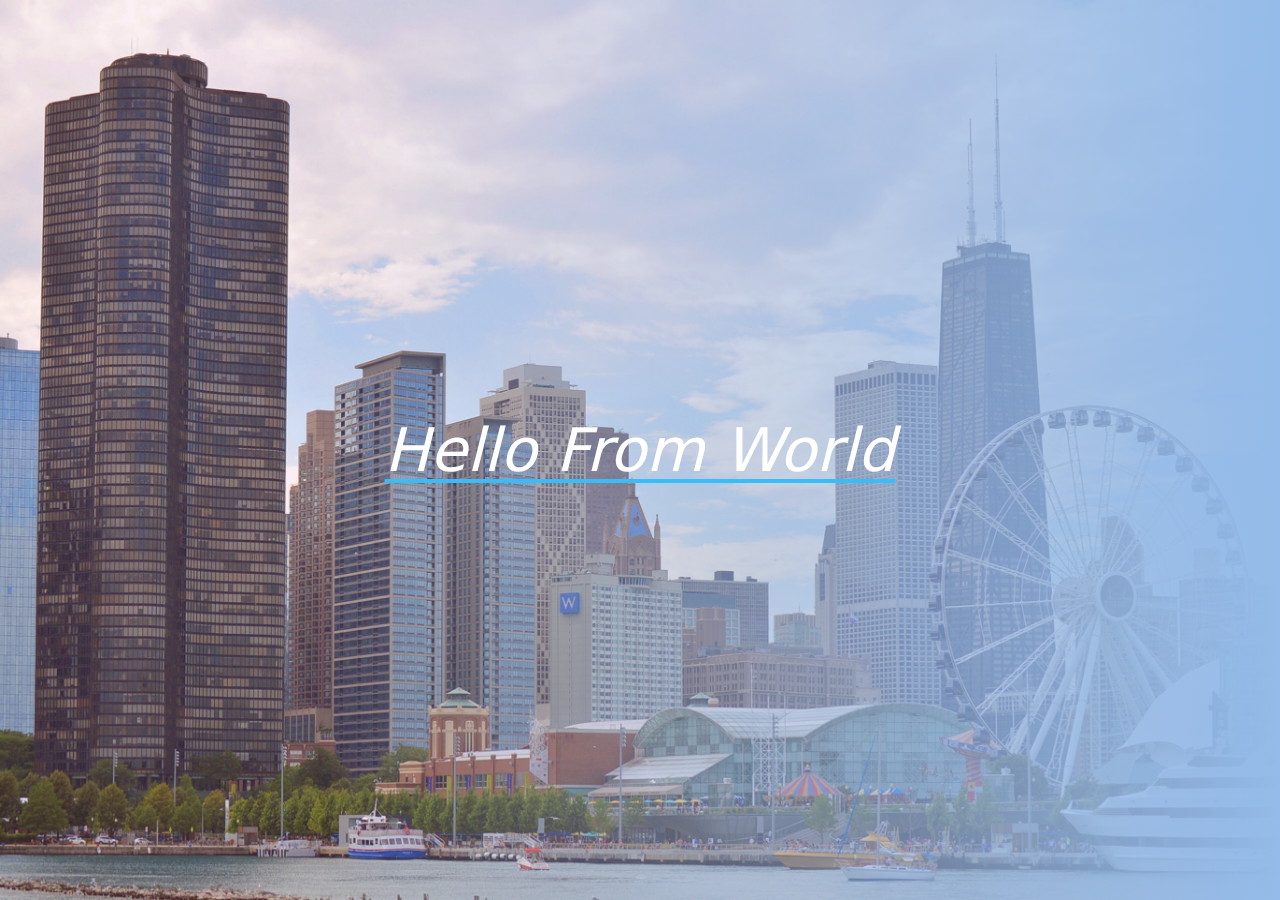
==== src/gradient.html @ 08b656a0 "add background gradient and image" ====
<!DOCTYPE html>
<html lang="en">
  <head>
    <meta charset="UTF-8" />
    <meta name="viewport" content="width=device-width, initial-scale=1.0" />
    <title>Document</title>
    <link href="./output.css" rel="stylesheet" />
    <link rel="stylesheet" href="style.css" />
  </head>
  <body>
    <section class="sect-3 w-full h-screen grid place-items-center">
      <h1
        class="text-6xl text-bold capitalize italic text-white underline underline-offset-8 decoration-sky-400 decoration-4"
      >
        Hello from world
      </h1>
    </section>
  </body>
</html>
---- src/output.css ----
/*
! tailwindcss v3.4.3 | MIT License | https://tailwindcss.com
*/

/*
1. Prevent padding and border from affecting element width. (https://github.com/mozdevs/cssremedy/issues/4)
2. Allow adding a border to an element by just adding a border-width. (https://github.com/tailwindcss/tailwindcss/pull/116)
*/

*,
::before,
::after {
  box-sizing: border-box;
  /* 1 */
  border-width: 0;
  /* 2 */
  border-style: solid;
  /* 2 */
  border-color: #e5e7eb;
  /* 2 */
}

::before,
::after {
  --tw-content: '';
}

/*
1. Use a consistent sensible line-height in all browsers.
2. Prevent adjustments of font size after orientation changes in iOS.
3. Use a more readable tab size.
4. Use the user's configured `sans` font-family by default.
5. Use the user's configured `sans` font-feature-settings by default.
6. Use the user's configured `sans` font-variation-settings by default.
7. Disable tap highlights on iOS
*/

html,
:host {
  line-height: 1.5;
  /* 1 */
  -webkit-text-size-adjust: 100%;
  /* 2 */
  -moz-tab-size: 4;
  /* 3 */
  -o-tab-size: 4;
     tab-size: 4;
  /* 3 */
  font-family: ui-sans-serif, system-ui, sans-serif, "Apple Color Emoji", "Segoe UI Emoji", "Segoe UI Symbol", "Noto Color Emoji";
  /* 4 */
  font-feature-settings: normal;
  /* 5 */
  font-variation-settings: normal;
  /* 6 */
  -webkit-tap-highlight-color: transparent;
  /* 7 */
}

/*
1. Remove the margin in all browsers.
2. Inherit line-height from `html` so users can set them as a class directly on the `html` element.
*/

body {
  margin: 0;
  /* 1 */
  line-height: inherit;
  /* 2 */
}

/*
1. Add the correct height in Firefox.
2. Correct the inheritance of border color in Firefox. (https://bugzilla.mozilla.org/show_bug.cgi?id=190655)
3. Ensure horizontal rules are visible by default.
*/

hr {
  height: 0;
  /* 1 */
  color: inherit;
  /* 2 */
  border-top-width: 1px;
  /* 3 */
}

/*
Add the correct text decoration in Chrome, Edge, and Safari.
*/

abbr:where([title]) {
  -webkit-text-decoration: underline dotted;
          text-decoration: underline dotted;
}

/*
Remove the default font size and weight for headings.
*/

h1,
h2,
h3,
h4,
h5,
h6 {
  font-size: inherit;
  font-weight: inherit;
}

/*
Reset links to optimize for opt-in styling instead of opt-out.
*/

a {
  color: inherit;
  text-decoration: inherit;
}

/*
Add the correct font weight in Edge and Safari.
*/

b,
strong {
  font-weight: bolder;
}

/*
1. Use the user's configured `mono` font-family by default.
2. Use the user's configured `mono` font-feature-settings by default.
3. Use the user's configured `mono` font-variation-settings by default.
4. Correct the odd `em` font sizing in all browsers.
*/

code,
kbd,
samp,
pre {
  font-family: ui-monospace, SFMono-Regular, Menlo, Monaco, Consolas, "Liberation Mono", "Courier New", monospace;
  /* 1 */
  font-feature-settings: normal;
  /* 2 */
  font-variation-settings: normal;
  /* 3 */
  font-size: 1em;
  /* 4 */
}

/*
Add the correct font size in all browsers.
*/

small {
  font-size: 80%;
}

/*
Prevent `sub` and `sup` elements from affecting the line height in all browsers.
*/

sub,
sup {
  font-size: 75%;
  line-height: 0;
  position: relative;
  vertical-align: baseline;
}

sub {
  bottom: -0.25em;
}

sup {
  top: -0.5em;
}

/*
1. Remove text indentation from table contents in Chrome and Safari. (https://bugs.chromium.org/p/chromium/issues/detail?id=999088, https://bugs.webkit.org/show_bug.cgi?id=201297)
2. Correct table border color inheritance in all Chrome and Safari. (https://bugs.chromium.org/p/chromium/issues/detail?id=935729, https://bugs.webkit.org/show_bug.cgi?id=195016)
3. Remove gaps between table borders by default.
*/

table {
  text-indent: 0;
  /* 1 */
  border-color: inherit;
  /* 2 */
  border-collapse: collapse;
  /* 3 */
}

/*
1. Change the font styles in all browsers.
2. Remove the margin in Firefox and Safari.
3. Remove default padding in all browsers.
*/

button,
input,
optgroup,
select,
textarea {
  font-family: inherit;
  /* 1 */
  font-feature-settings: inherit;
  /* 1 */
  font-variation-settings: inherit;
  /* 1 */
  font-size: 100%;
  /* 1 */
  font-weight: inherit;
  /* 1 */
  line-height: inherit;
  /* 1 */
  letter-spacing: inherit;
  /* 1 */
  color: inherit;
  /* 1 */
  margin: 0;
  /* 2 */
  padding: 0;
  /* 3 */
}

/*
Remove the inheritance of text transform in Edge and Firefox.
*/

button,
select {
  text-transform: none;
}

/*
1. Correct the inability to style clickable types in iOS and Safari.
2. Remove default button styles.
*/

button,
input:where([type='button']),
input:where([type='reset']),
input:where([type='submit']) {
  -webkit-appearance: button;
  /* 1 */
  background-color: transparent;
  /* 2 */
  background-image: none;
  /* 2 */
}

/*
Use the modern Firefox focus style for all focusable elements.
*/

:-moz-focusring {
  outline: auto;
}

/*
Remove the additional `:invalid` styles in Firefox. (https://github.com/mozilla/gecko-dev/blob/2f9eacd9d3d995c937b4251a5557d95d494c9be1/layout/style/res/forms.css#L728-L737)
*/

:-moz-ui-invalid {
  box-shadow: none;
}

/*
Add the correct vertical alignment in Chrome and Firefox.
*/

progress {
  vertical-align: baseline;
}

/*
Correct the cursor style of increment and decrement buttons in Safari.
*/

::-webkit-inner-spin-button,
::-webkit-outer-spin-button {
  height: auto;
}

/*
1. Correct the odd appearance in Chrome and Safari.
2. Correct the outline style in Safari.
*/

[type='search'] {
  -webkit-appearance: textfield;
  /* 1 */
  outline-offset: -2px;
  /* 2 */
}

/*
Remove the inner padding in Chrome and Safari on macOS.
*/

::-webkit-search-decoration {
  -webkit-appearance: none;
}

/*
1. Correct the inability to style clickable types in iOS and Safari.
2. Change font properties to `inherit` in Safari.
*/

::-webkit-file-upload-button {
  -webkit-appearance: button;
  /* 1 */
  font: inherit;
  /* 2 */
}

/*
Add the correct display in Chrome and Safari.
*/

summary {
  display: list-item;
}

/*
Removes the default spacing and border for appropriate elements.
*/

blockquote,
dl,
dd,
h1,
h2,
h3,
h4,
h5,
h6,
hr,
figure,
p,
pre {
  margin: 0;
}

fieldset {
  margin: 0;
  padding: 0;
}

legend {
  padding: 0;
}

ol,
ul,
menu {
  list-style: none;
  margin: 0;
  padding: 0;
}

/*
Reset default styling for dialogs.
*/

dialog {
  padding: 0;
}

/*
Prevent resizing textareas horizontally by default.
*/

textarea {
  resize: vertical;
}

/*
1. Reset the default placeholder opacity in Firefox. (https://github.com/tailwindlabs/tailwindcss/issues/3300)
2. Set the default placeholder color to the user's configured gray 400 color.
*/

input::-moz-placeholder, textarea::-moz-placeholder {
  opacity: 1;
  /* 1 */
  color: #9ca3af;
  /* 2 */
}

input::placeholder,
textarea::placeholder {
  opacity: 1;
  /* 1 */
  color: #9ca3af;
  /* 2 */
}

/*
Set the default cursor for buttons.
*/

button,
[role="button"] {
  cursor: pointer;
}

/*
Make sure disabled buttons don't get the pointer cursor.
*/

:disabled {
  cursor: default;
}

/*
1. Make replaced elements `display: block` by default. (https://github.com/mozdevs/cssremedy/issues/14)
2. Add `vertical-align: middle` to align replaced elements more sensibly by default. (https://github.com/jensimmons/cssremedy/issues/14#issuecomment-634934210)
   This can trigger a poorly considered lint error in some tools but is included by design.
*/

img,
svg,
video,
canvas,
audio,
iframe,
embed,
object {
  display: block;
  /* 1 */
  vertical-align: middle;
  /* 2 */
}

/*
Constrain images and videos to the parent width and preserve their intrinsic aspect ratio. (https://github.com/mozdevs/cssremedy/issues/14)
*/

img,
video {
  max-width: 100%;
  height: auto;
}

/* Make elements with the HTML hidden attribute stay hidden by default */

[hidden] {
  display: none;
}

*, ::before, ::after {
  --tw-border-spacing-x: 0;
  --tw-border-spacing-y: 0;
  --tw-translate-x: 0;
  --tw-translate-y: 0;
  --tw-rotate: 0;
  --tw-skew-x: 0;
  --tw-skew-y: 0;
  --tw-scale-x: 1;
  --tw-scale-y: 1;
  --tw-pan-x:  ;
  --tw-pan-y:  ;
  --tw-pinch-zoom:  ;
  --tw-scroll-snap-strictness: proximity;
  --tw-gradient-from-position:  ;
  --tw-gradient-via-position:  ;
  --tw-gradient-to-position:  ;
  --tw-ordinal:  ;
  --tw-slashed-zero:  ;
  --tw-numeric-figure:  ;
  --tw-numeric-spacing:  ;
  --tw-numeric-fraction:  ;
  --tw-ring-inset:  ;
  --tw-ring-offset-width: 0px;
  --tw-ring-offset-color: #fff;
  --tw-ring-color: rgb(59 130 246 / 0.5);
  --tw-ring-offset-shadow: 0 0 #0000;
  --tw-ring-shadow: 0 0 #0000;
  --tw-shadow: 0 0 #0000;
  --tw-shadow-colored: 0 0 #0000;
  --tw-blur:  ;
  --tw-brightness:  ;
  --tw-contrast:  ;
  --tw-grayscale:  ;
  --tw-hue-rotate:  ;
  --tw-invert:  ;
  --tw-saturate:  ;
  --tw-sepia:  ;
  --tw-drop-shadow:  ;
  --tw-backdrop-blur:  ;
  --tw-backdrop-brightness:  ;
  --tw-backdrop-contrast:  ;
  --tw-backdrop-grayscale:  ;
  --tw-backdrop-hue-rotate:  ;
  --tw-backdrop-invert:  ;
  --tw-backdrop-opacity:  ;
  --tw-backdrop-saturate:  ;
  --tw-backdrop-sepia:  ;
  --tw-contain-size:  ;
  --tw-contain-layout:  ;
  --tw-contain-paint:  ;
  --tw-contain-style:  ;
}

::backdrop {
  --tw-border-spacing-x: 0;
  --tw-border-spacing-y: 0;
  --tw-translate-x: 0;
  --tw-translate-y: 0;
  --tw-rotate: 0;
  --tw-skew-x: 0;
  --tw-skew-y: 0;
  --tw-scale-x: 1;
  --tw-scale-y: 1;
  --tw-pan-x:  ;
  --tw-pan-y:  ;
  --tw-pinch-zoom:  ;
  --tw-scroll-snap-strictness: proximity;
  --tw-gradient-from-position:  ;
  --tw-gradient-via-position:  ;
  --tw-gradient-to-position:  ;
  --tw-ordinal:  ;
  --tw-slashed-zero:  ;
  --tw-numeric-figure:  ;
  --tw-numeric-spacing:  ;
  --tw-numeric-fraction:  ;
  --tw-ring-inset:  ;
  --tw-ring-offset-width: 0px;
  --tw-ring-offset-color: #fff;
  --tw-ring-color: rgb(59 130 246 / 0.5);
  --tw-ring-offset-shadow: 0 0 #0000;
  --tw-ring-shadow: 0 0 #0000;
  --tw-shadow: 0 0 #0000;
  --tw-shadow-colored: 0 0 #0000;
  --tw-blur:  ;
  --tw-brightness:  ;
  --tw-contrast:  ;
  --tw-grayscale:  ;
  --tw-hue-rotate:  ;
  --tw-invert:  ;
  --tw-saturate:  ;
  --tw-sepia:  ;
  --tw-drop-shadow:  ;
  --tw-backdrop-blur:  ;
  --tw-backdrop-brightness:  ;
  --tw-backdrop-contrast:  ;
  --tw-backdrop-grayscale:  ;
  --tw-backdrop-hue-rotate:  ;
  --tw-backdrop-invert:  ;
  --tw-backdrop-opacity:  ;
  --tw-backdrop-saturate:  ;
  --tw-backdrop-sepia:  ;
  --tw-contain-size:  ;
  --tw-contain-layout:  ;
  --tw-contain-paint:  ;
  --tw-contain-style:  ;
}

.grid {
  display: grid;
}

.h-screen {
  height: 100vh;
}

.w-full {
  width: 100%;
}

.place-items-center {
  place-items: center;
}

.bg-black {
  --tw-bg-opacity: 1;
  background-color: rgb(0 0 0 / var(--tw-bg-opacity));
}

.bg-red-100 {
  --tw-bg-opacity: 1;
  background-color: rgb(254 226 226 / var(--tw-bg-opacity));
}

.bg-gradient-to-r {
  background-image: linear-gradient(to right, var(--tw-gradient-stops));
}

.from-cyan-500 {
  --tw-gradient-from: #06b6d4 var(--tw-gradient-from-position);
  --tw-gradient-to: rgb(6 182 212 / 0) var(--tw-gradient-to-position);
  --tw-gradient-stops: var(--tw-gradient-from), var(--tw-gradient-to);
}

.from-violet-500 {
  --tw-gradient-from: #8b5cf6 var(--tw-gradient-from-position);
  --tw-gradient-to: rgb(139 92 246 / 0) var(--tw-gradient-to-position);
  --tw-gradient-stops: var(--tw-gradient-from), var(--tw-gradient-to);
}

.from-violet-200 {
  --tw-gradient-from: #ddd6fe var(--tw-gradient-from-position);
  --tw-gradient-to: rgb(221 214 254 / 0) var(--tw-gradient-to-position);
  --tw-gradient-stops: var(--tw-gradient-from), var(--tw-gradient-to);
}

.to-blue-500 {
  --tw-gradient-to: #3b82f6 var(--tw-gradient-to-position);
}

.to-fuchsia-500 {
  --tw-gradient-to: #d946ef var(--tw-gradient-to-position);
}

.to-pink-200 {
  --tw-gradient-to: #fbcfe8 var(--tw-gradient-to-position);
}

.bg-fixed {
  background-attachment: fixed;
}

.text-center {
  text-align: center;
}

.text-2xl {
  font-size: 1.5rem;
  line-height: 2rem;
}

.text-xl {
  font-size: 1.25rem;
  line-height: 1.75rem;
}

.text-4xl {
  font-size: 2.25rem;
  line-height: 2.5rem;
}

.text-5xl {
  font-size: 3rem;
  line-height: 1;
}

.text-6xl {
  font-size: 3.75rem;
  line-height: 1;
}

.text-7xl {
  font-size: 4.5rem;
  line-height: 1;
}

.font-bold {
  font-weight: 700;
}

.capitalize {
  text-transform: capitalize;
}

.italic {
  font-style: italic;
}

.text-red-300 {
  --tw-text-opacity: 1;
  color: rgb(252 165 165 / var(--tw-text-opacity));
}

.text-red-500 {
  --tw-text-opacity: 1;
  color: rgb(239 68 68 / var(--tw-text-opacity));
}

.text-white {
  --tw-text-opacity: 1;
  color: rgb(255 255 255 / var(--tw-text-opacity));
}

.underline {
  text-decoration-line: underline;
}

.decoration-sky-400 {
  text-decoration-color: #38bdf8;
}

.decoration-8 {
  text-decoration-thickness: 8px;
}

.decoration-4 {
  text-decoration-thickness: 4px;
}

.underline-offset-8 {
  text-underline-offset: 8px;
}
---- src/style.css ----
.section-1{
    background-image: url('../assets/image1.jpg');
    background-repeat: no-repeat;
    background-size: 100% 100%;
    background-attachment: fixed;

}
.section-2{
    background-image: url('../assets/pexels-cottonbro-7319358.jpg');
    
    background-repeat: no-repeat;
    background-size: 100% 100%;
    background-attachment: fixed;

}
.section-3{
    background-image: url('../assets/pexels-pixabay-161963.jpg');
    background-repeat: no-repeat;
    background-size: 100% 100%;
    background-attachment: fixed;

}
.section-4{
    background-image: url('../assets/pexels-souvenirpixels-1542495.jpg');
    background-repeat: no-repeat;
    background-size: 100% 100%;
    background-attachment: fixed;
}

.sect-3{
    background-image: linear-gradient(90deg, rgba(238,174,202,0.2) 25%, rgba(148,187,233,1) 100%),url('../assets/pexels-pixabay-161963.jpg');
    background-repeat: no-repeat;
    background-size: 100% 100%;
    background-attachment: fixed;

}
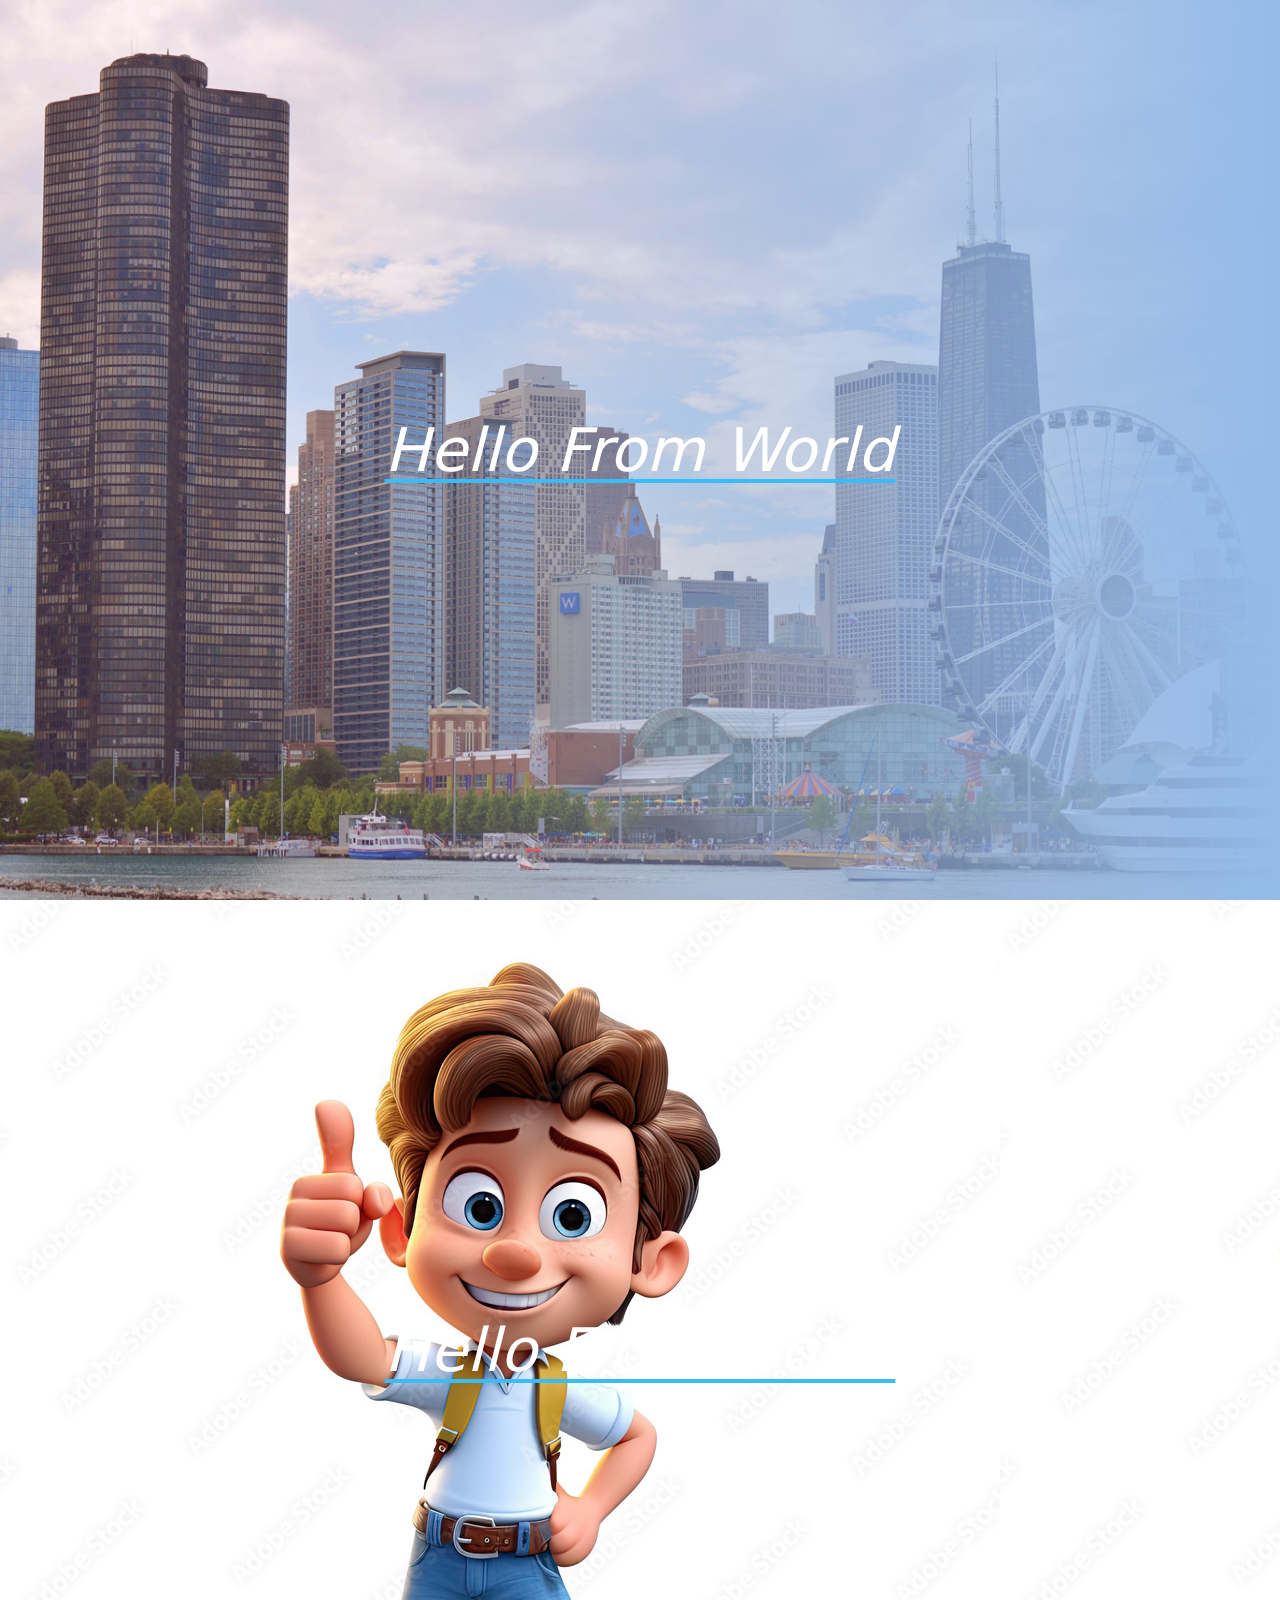
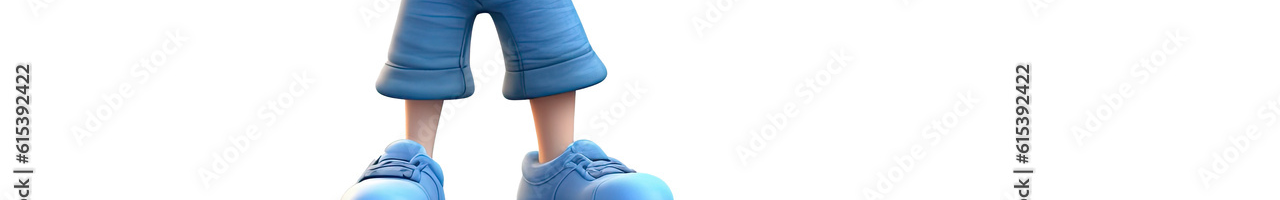
==== commit 1dc3a728: "add filters" ====
--- a/src/gradient.html
+++ b/src/gradient.html
@@ -6,6 +6,7 @@
     <title>Document</title>
     <link href="./output.css" rel="stylesheet" />
     <link rel="stylesheet" href="style.css" />
+    <link rel="stylesheet" href="" />
   </head>
   <body>
     <section class="sect-3 w-full h-screen grid place-items-center">
@@ -15,5 +16,15 @@
         Hello from world
       </h1>
     </section>
+
+    <section
+      class="bg-[url('../assets/cartoon.jpg')] w-full h-screen grid place-items-center"
+    >
+      <h1
+        class="text-6xl text-bold capitalize italic text-white underline underline-offset-8 decoration-sky-400 decoration-4"
+      >
+        Hello from world
+      </h1>
+    </section>
   </body>
 </html>
--- a/src/output.css
+++ b/src/output.css
@@ -554,20 +554,131 @@
   --tw-contain-style:  ;
 }
 
+.absolute {
+  position: absolute;
+}
+
+.relative {
+  position: relative;
+}
+
+.left-0 {
+  left: 0px;
+}
+
+.top-0 {
+  top: 0px;
+}
+
+.flex {
+  display: flex;
+}
+
 .grid {
   display: grid;
 }
 
+.hidden {
+  display: none;
+}
+
+.h-96 {
+  height: 24rem;
+}
+
+.h-\[30rem\] {
+  height: 30rem;
+}
+
+.h-\[50rem\] {
+  height: 50rem;
+}
+
 .h-screen {
   height: 100vh;
 }
 
+.h-\[20rem\] {
+  height: 20rem;
+}
+
+.h-\[10rem\] {
+  height: 10rem;
+}
+
+.h-full {
+  height: 100%;
+}
+
+.h-\[10rem0\] {
+  height: 10rem0;
+}
+
+.h-64 {
+  height: 16rem;
+}
+
+.w-1\/2 {
+  width: 50%;
+}
+
+.w-96 {
+  width: 24rem;
+}
+
+.w-\[30rem\] {
+  width: 30rem;
+}
+
 .w-full {
   width: 100%;
 }
 
+.w-\[\] {
+  width: ;
+}
+
+.w-\[10rem\] {
+  width: 10rem;
+}
+
+.w-64 {
+  width: 16rem;
+}
+
+.flex-row {
+  flex-direction: row;
+}
+
 .place-items-center {
   place-items: center;
+}
+
+.items-center {
+  align-items: center;
+}
+
+.border-2 {
+  border-width: 2px;
+}
+
+.border {
+  border-width: 1px;
+}
+
+.border-pink-500 {
+  --tw-border-opacity: 1;
+  border-color: rgb(236 72 153 / var(--tw-border-opacity));
+}
+
+.border-red-400 {
+  --tw-border-opacity: 1;
+  border-color: rgb(248 113 113 / var(--tw-border-opacity));
+}
+
+.border-white {
+  --tw-border-opacity: 1;
+  border-color: rgb(255 255 255 / var(--tw-border-opacity));
 }
 
 .bg-black {
@@ -575,43 +686,55 @@
   background-color: rgb(0 0 0 / var(--tw-bg-opacity));
 }
 
-.bg-red-100 {
+.bg-pink-600 {
   --tw-bg-opacity: 1;
-  background-color: rgb(254 226 226 / var(--tw-bg-opacity));
-}
-
-.bg-gradient-to-r {
-  background-image: linear-gradient(to right, var(--tw-gradient-stops));
-}
-
-.from-cyan-500 {
-  --tw-gradient-from: #06b6d4 var(--tw-gradient-from-position);
-  --tw-gradient-to: rgb(6 182 212 / 0) var(--tw-gradient-to-position);
-  --tw-gradient-stops: var(--tw-gradient-from), var(--tw-gradient-to);
-}
-
-.from-violet-500 {
-  --tw-gradient-from: #8b5cf6 var(--tw-gradient-from-position);
-  --tw-gradient-to: rgb(139 92 246 / 0) var(--tw-gradient-to-position);
-  --tw-gradient-stops: var(--tw-gradient-from), var(--tw-gradient-to);
-}
-
-.from-violet-200 {
-  --tw-gradient-from: #ddd6fe var(--tw-gradient-from-position);
-  --tw-gradient-to: rgb(221 214 254 / 0) var(--tw-gradient-to-position);
-  --tw-gradient-stops: var(--tw-gradient-from), var(--tw-gradient-to);
-}
-
-.to-blue-500 {
-  --tw-gradient-to: #3b82f6 var(--tw-gradient-to-position);
-}
-
-.to-fuchsia-500 {
-  --tw-gradient-to: #d946ef var(--tw-gradient-to-position);
-}
-
-.to-pink-200 {
-  --tw-gradient-to: #fbcfe8 var(--tw-gradient-to-position);
+  background-color: rgb(219 39 119 / var(--tw-bg-opacity));
+}
+
+.bg-\[\] {
+  background-color: ;
+}
+
+.bg-gray-200 {
+  --tw-bg-opacity: 1;
+  background-color: rgb(229 231 235 / var(--tw-bg-opacity));
+}
+
+.bg-blue-500 {
+  --tw-bg-opacity: 1;
+  background-color: rgb(59 130 246 / var(--tw-bg-opacity));
+}
+
+.bg-\[url\(\'\/assets\/cartoon\.jpg\'\)\] {
+  background-image: url('/assets/cartoon.jpg');
+}
+
+.bg-\[url\(\'\.\.\/assets\/cartoon\.jpg\'\)\] {
+  background-image: url('../assets/cartoon.jpg');
+}
+
+.bg-\[url\(\)\] {
+  background-image: url();
+}
+
+.bg-\[url\(\'\.\.\/a\'\)\] {
+  background-image: url('../a');
+}
+
+.bg-\[url\(\'\.\.\/assets\/\'\)\] {
+  background-image: url('../assets/');
+}
+
+.bg-\[url\(\'\.\.\/assets\/pexels-pixabay-161963\'\)\] {
+  background-image: url('../assets/pexels-pixabay-161963');
+}
+
+.bg-\[url\(\'\.\.\/assets\/pexels-pixabay-161963\.jpg\'\)\] {
+  background-image: url('../assets/pexels-pixabay-161963.jpg');
+}
+
+.bg-cover {
+  background-size: cover;
 }
 
 .bg-fixed {
@@ -627,31 +750,26 @@
   line-height: 2rem;
 }
 
+.text-3xl {
+  font-size: 1.875rem;
+  line-height: 2.25rem;
+}
+
+.text-6xl {
+  font-size: 3.75rem;
+  line-height: 1;
+}
+
+.text-7xl {
+  font-size: 4.5rem;
+  line-height: 1;
+}
+
 .text-xl {
   font-size: 1.25rem;
   line-height: 1.75rem;
 }
 
-.text-4xl {
-  font-size: 2.25rem;
-  line-height: 2.5rem;
-}
-
-.text-5xl {
-  font-size: 3rem;
-  line-height: 1;
-}
-
-.text-6xl {
-  font-size: 3.75rem;
-  line-height: 1;
-}
-
-.text-7xl {
-  font-size: 4.5rem;
-  line-height: 1;
-}
-
 .font-bold {
   font-weight: 700;
 }
@@ -662,16 +780,6 @@
 
 .italic {
   font-style: italic;
-}
-
-.text-red-300 {
-  --tw-text-opacity: 1;
-  color: rgb(252 165 165 / var(--tw-text-opacity));
-}
-
-.text-red-500 {
-  --tw-text-opacity: 1;
-  color: rgb(239 68 68 / var(--tw-text-opacity));
 }
 
 .text-white {
@@ -679,6 +787,11 @@
   color: rgb(255 255 255 / var(--tw-text-opacity));
 }
 
+.text-black {
+  --tw-text-opacity: 1;
+  color: rgb(0 0 0 / var(--tw-text-opacity));
+}
+
 .underline {
   text-decoration-line: underline;
 }
@@ -687,14 +800,88 @@
   text-decoration-color: #38bdf8;
 }
 
-.decoration-8 {
-  text-decoration-thickness: 8px;
-}
-
 .decoration-4 {
   text-decoration-thickness: 4px;
 }
 
 .underline-offset-8 {
   text-underline-offset: 8px;
+}
+
+.opacity-0 {
+  opacity: 0;
+}
+
+.blur {
+  --tw-blur: blur(8px);
+  filter: var(--tw-blur) var(--tw-brightness) var(--tw-contrast) var(--tw-grayscale) var(--tw-hue-rotate) var(--tw-invert) var(--tw-saturate) var(--tw-sepia) var(--tw-drop-shadow);
+}
+
+.blur-none {
+  --tw-blur: blur(0);
+  filter: var(--tw-blur) var(--tw-brightness) var(--tw-contrast) var(--tw-grayscale) var(--tw-hue-rotate) var(--tw-invert) var(--tw-saturate) var(--tw-sepia) var(--tw-drop-shadow);
+}
+
+.brightness-0 {
+  --tw-brightness: brightness(0);
+  filter: var(--tw-blur) var(--tw-brightness) var(--tw-contrast) var(--tw-grayscale) var(--tw-hue-rotate) var(--tw-invert) var(--tw-saturate) var(--tw-sepia) var(--tw-drop-shadow);
+}
+
+.transition-opacity {
+  transition-property: opacity;
+  transition-timing-function: cubic-bezier(0.4, 0, 0.2, 1);
+  transition-duration: 150ms;
+}
+
+.delay-300 {
+  transition-delay: 300ms;
+}
+
+.delay-500 {
+  transition-delay: 500ms;
+}
+
+.duration-300 {
+  transition-duration: 300ms;
+}
+
+.hover\:block:hover {
+  display: block;
+}
+
+.hover\:cursor-pointer:hover {
+  cursor: pointer;
+}
+
+.hover\:bg-red-200:hover {
+  --tw-bg-opacity: 1;
+  background-color: rgb(254 202 202 / var(--tw-bg-opacity));
+}
+
+.hover\:opacity-100:hover {
+  opacity: 1;
+}
+
+.hover\:blur-sm:hover {
+  --tw-blur: blur(4px);
+  filter: var(--tw-blur) var(--tw-brightness) var(--tw-contrast) var(--tw-grayscale) var(--tw-hue-rotate) var(--tw-invert) var(--tw-saturate) var(--tw-sepia) var(--tw-drop-shadow);
+}
+
+.hover\:blur-lg:hover {
+  --tw-blur: blur(16px);
+  filter: var(--tw-blur) var(--tw-brightness) var(--tw-contrast) var(--tw-grayscale) var(--tw-hue-rotate) var(--tw-invert) var(--tw-saturate) var(--tw-sepia) var(--tw-drop-shadow);
+}
+
+.hover\:brightness-0:hover {
+  --tw-brightness: brightness(0);
+  filter: var(--tw-blur) var(--tw-brightness) var(--tw-contrast) var(--tw-grayscale) var(--tw-hue-rotate) var(--tw-invert) var(--tw-saturate) var(--tw-sepia) var(--tw-drop-shadow);
+}
+
+.hover\:brightness-50:hover {
+  --tw-brightness: brightness(.5);
+  filter: var(--tw-blur) var(--tw-brightness) var(--tw-contrast) var(--tw-grayscale) var(--tw-hue-rotate) var(--tw-invert) var(--tw-saturate) var(--tw-sepia) var(--tw-drop-shadow);
+}
+
+.hover\:filter:hover {
+  filter: var(--tw-blur) var(--tw-brightness) var(--tw-contrast) var(--tw-grayscale) var(--tw-hue-rotate) var(--tw-invert) var(--tw-saturate) var(--tw-sepia) var(--tw-drop-shadow);
 }--- a/src/style.css
+++ b/src/style.css
@@ -33,4 +33,18 @@
     background-size: 100% 100%;
     background-attachment: fixed;
 
+}
+.cartoon{
+    filter: drop-shadow(20px 10px 10px rgba(202, 200, 63, 0.8));
+   
+}
+.left ,.right{
+    box-shadow: 20px 20px 20px rgba(255, 162, 177 , 0.7);
+}
+
+.sec-1{
+    background-image: url('../assets/image1.jpg');
+    background-repeat: no-repeat;
+    background-size: 100% 100%;
+
 }